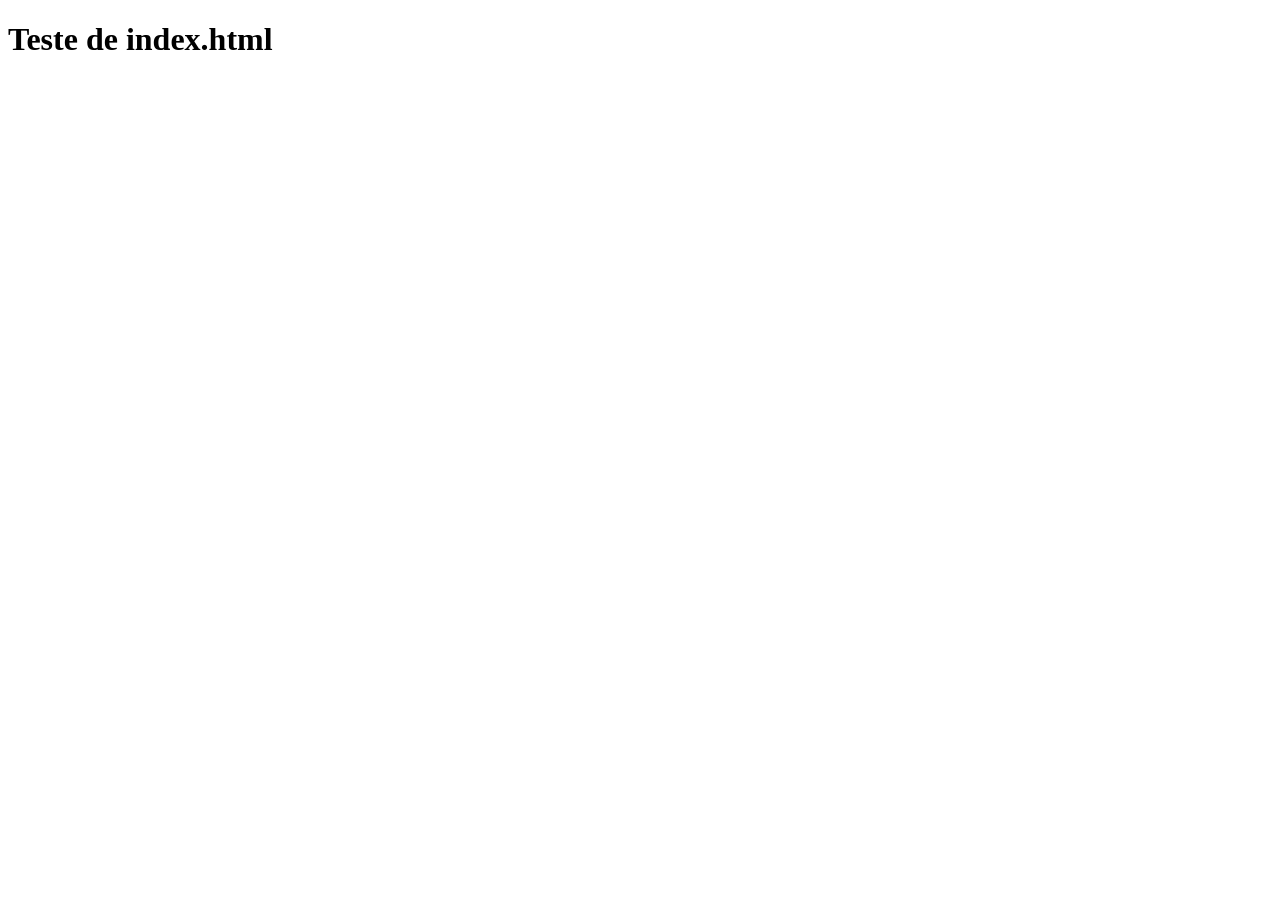
==== Teste/index.html @ 57045139 "Teste" ====
<!DOCTYPE html>
<html lang="en">
<head>
    <meta charset="UTF-8">
    <meta name="viewport" content="width=device-width, initial-scale=1.0">
    <title>Document</title>
</head>
<body>
    <h1>Teste de index.html
    </h1>
</body>
</html>
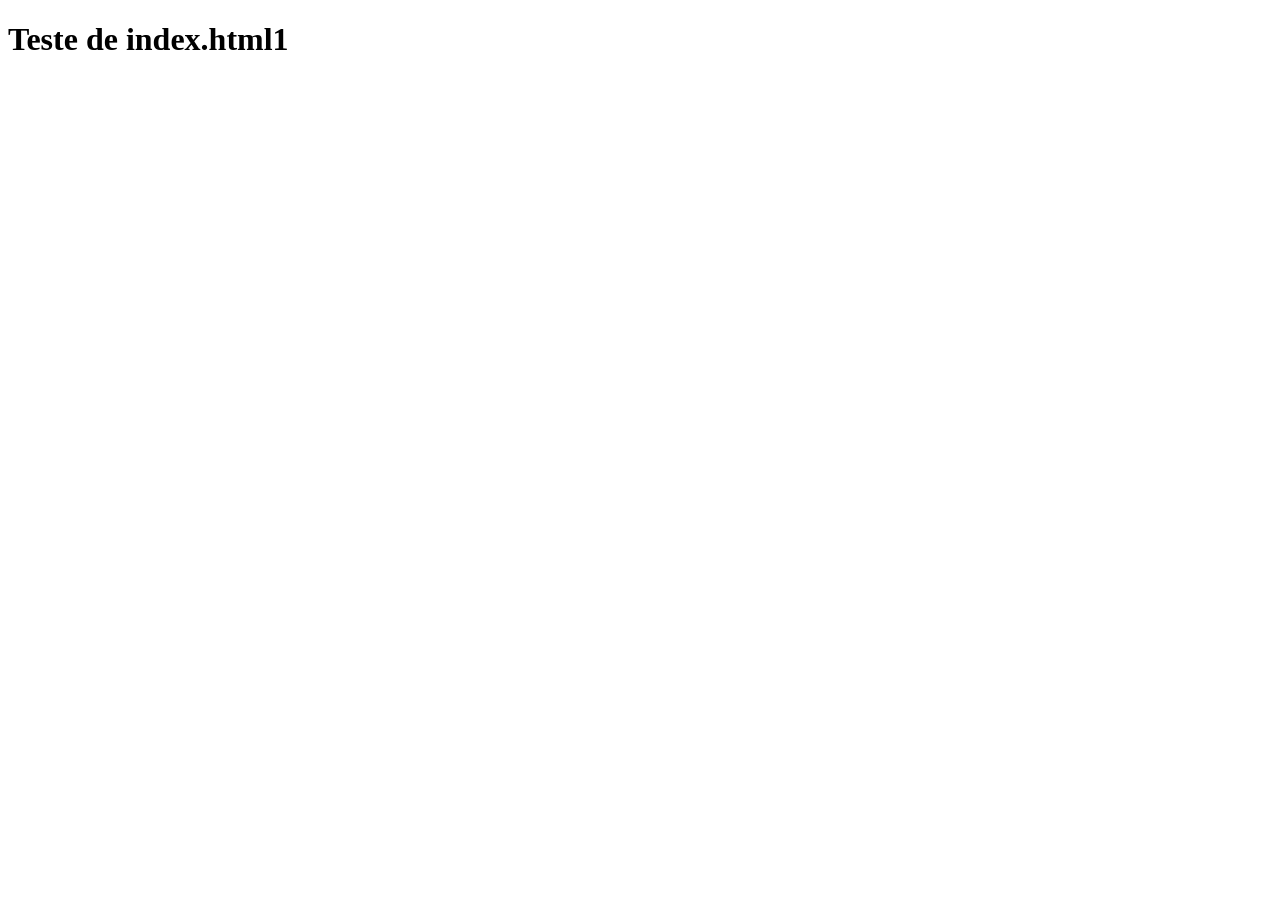
==== commit c4fb3ffa: "Teste" ====
--- a/Teste/index.html
+++ b/Teste/index.html
@@ -6,7 +6,7 @@
     <title>Document</title>
 </head>
 <body>
-    <h1>Teste de index.html
+    <h1>Teste de index.html1
     </h1>
 </body>
 </html>
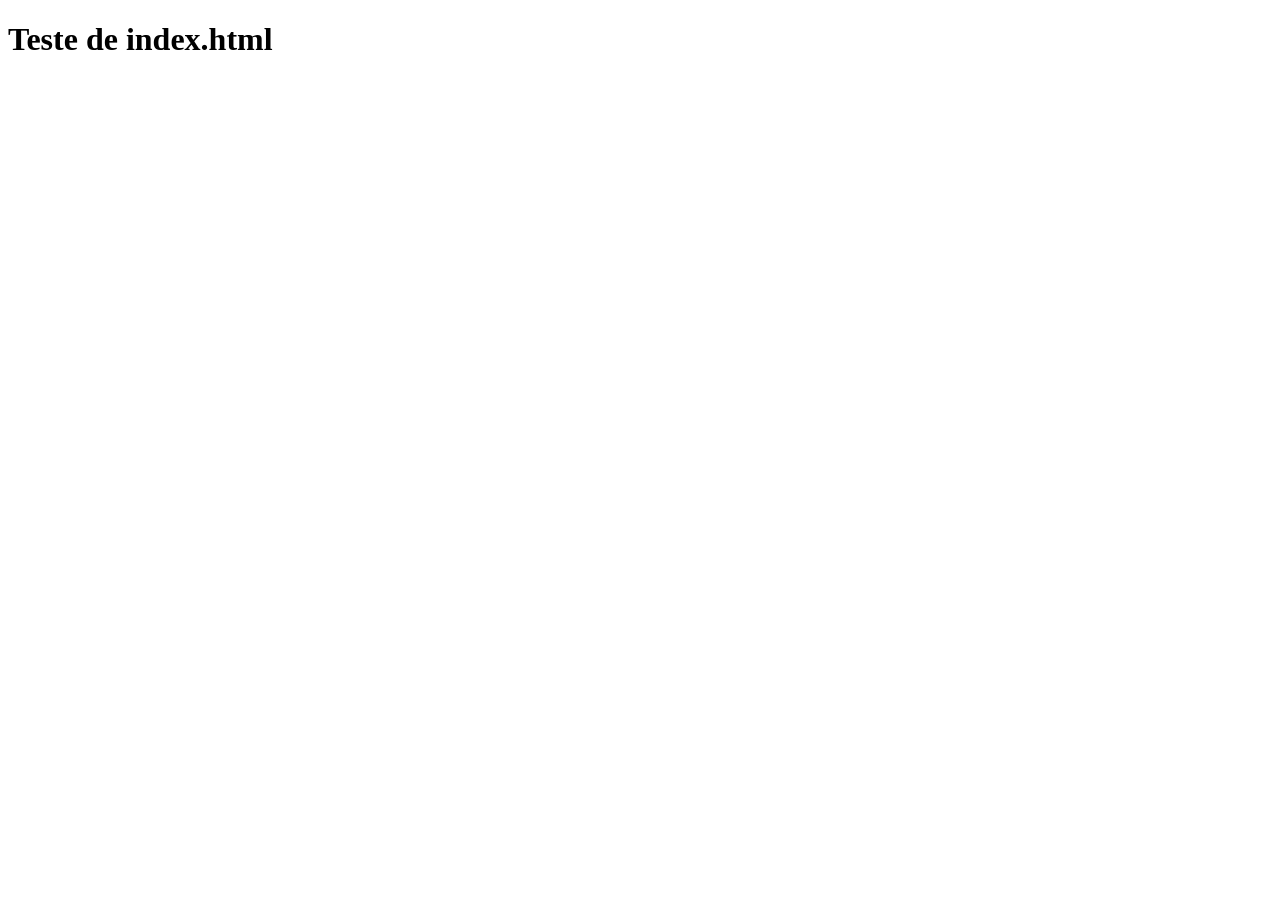
==== commit 71380d1c: "1" ====
--- a/Teste/index.html
+++ b/Teste/index.html
@@ -6,7 +6,7 @@
     <title>Document</title>
 </head>
 <body>
-    <h1>Teste de index.html1
+    <h1>Teste de index.html
     </h1>
 </body>
 </html>
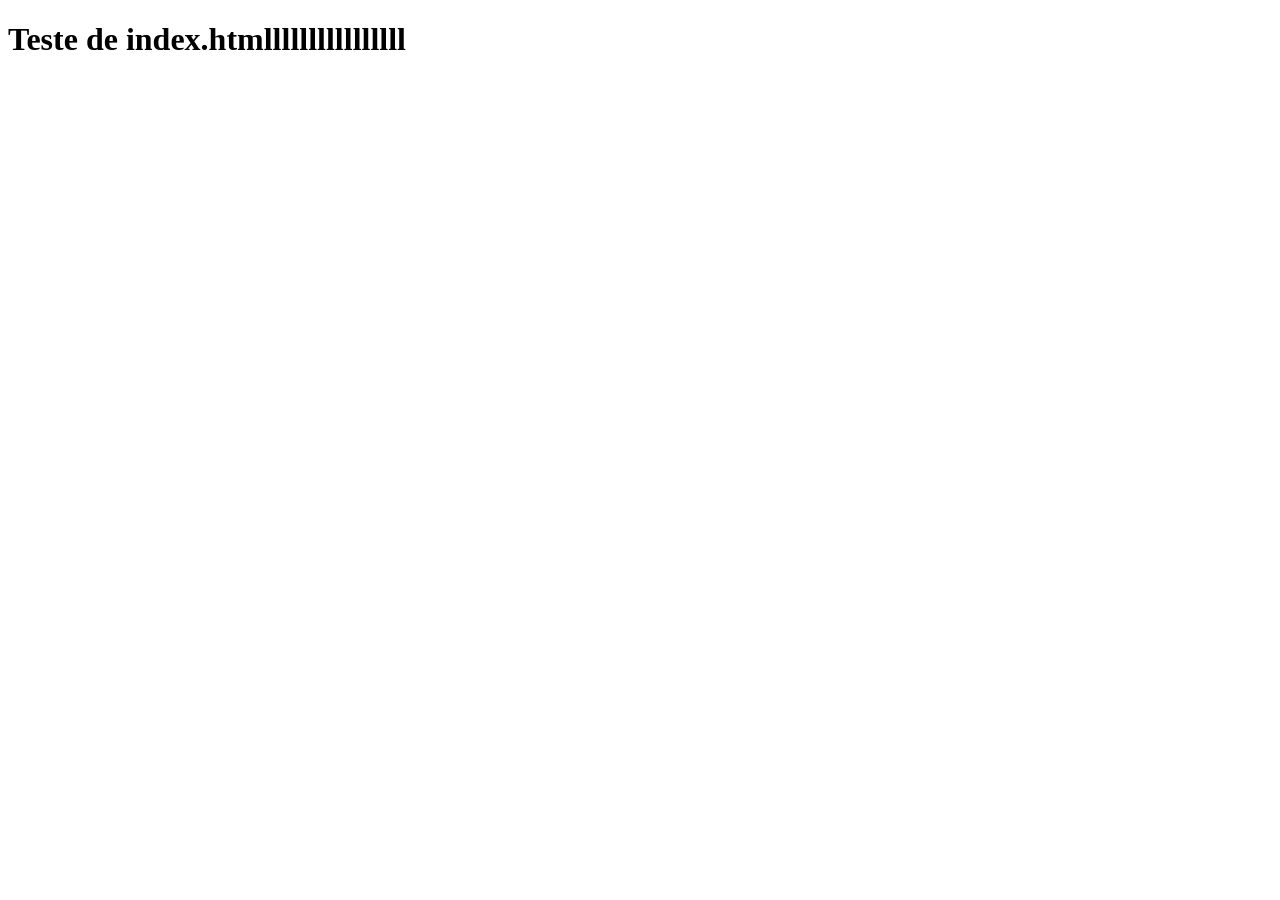
==== commit 9eec0ded: "4" ====
--- a/Teste/index.html
+++ b/Teste/index.html
@@ -6,7 +6,7 @@
     <title>Document</title>
 </head>
 <body>
-    <h1>Teste de index.html
+    <h1>Teste de index.htmllllllllllllllll
     </h1>
 </body>
 </html>
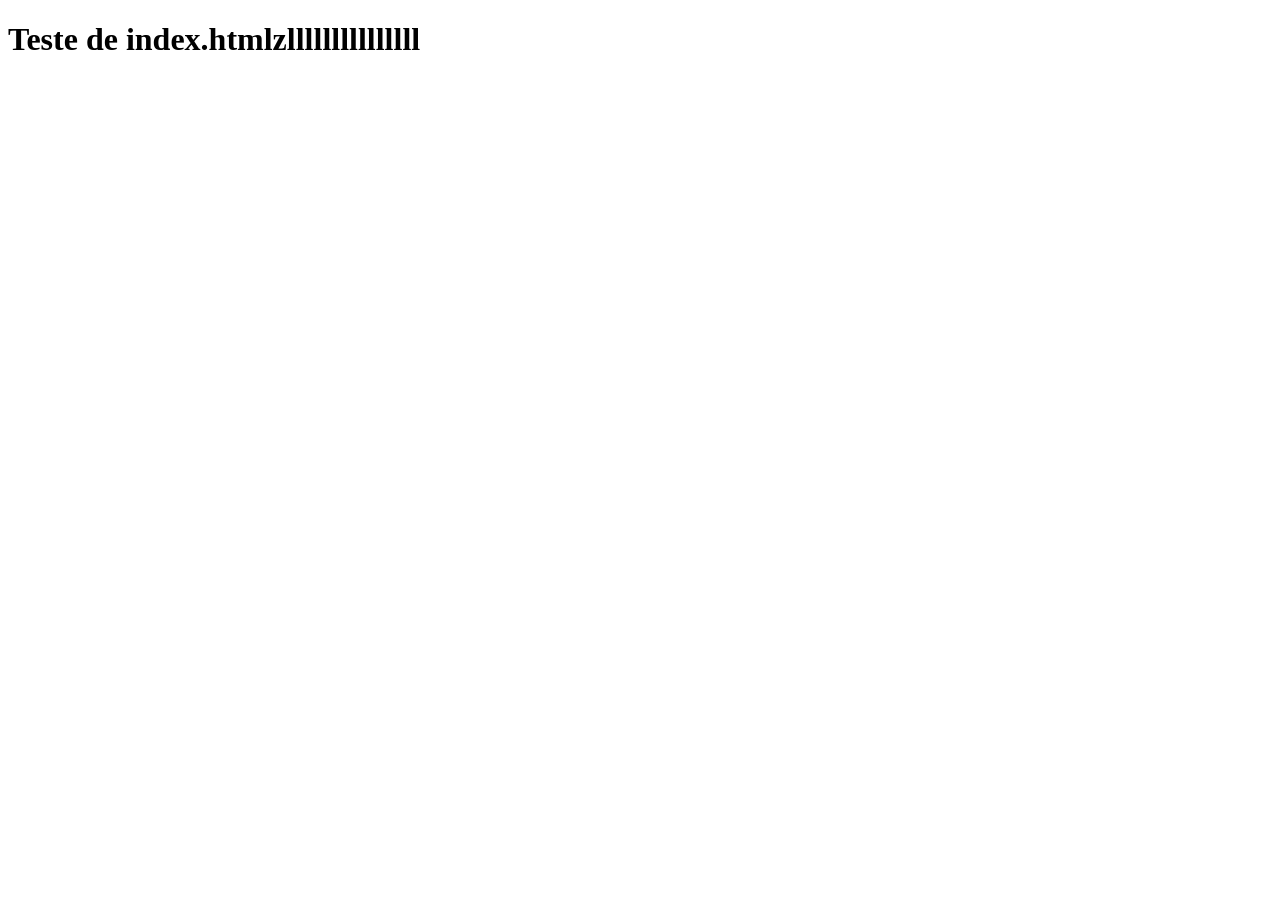
==== commit 093dcce9: "4" ====
--- a/Teste/index.html
+++ b/Teste/index.html
@@ -6,7 +6,7 @@
     <title>Document</title>
 </head>
 <body>
-    <h1>Teste de index.htmllllllllllllllll
+    <h1>Teste de index.htmlzlllllllllllllll
     </h1>
 </body>
 </html>
